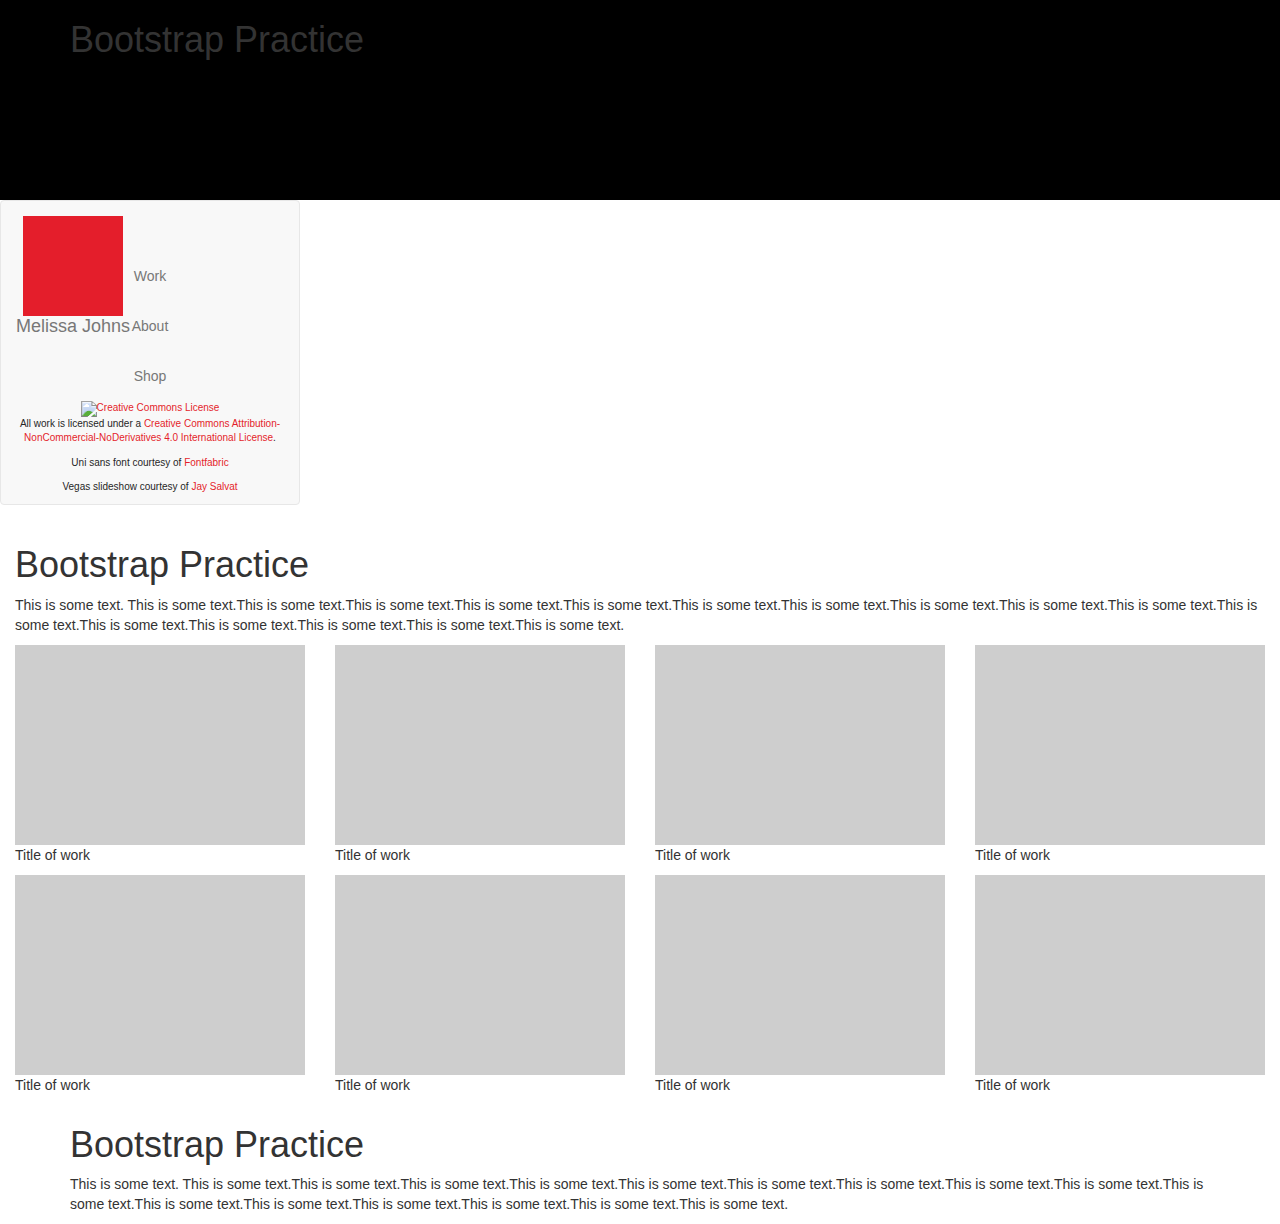
==== Bootstrap practice/indexpractice.html @ 79029f50 "something something dick around with Bootstrap" ====
<!DOCTYPE html>
<html lang="en">
<head>
  <title>Bootstrap Example</title>
  <meta charset="utf-8">
  <meta name="viewport" content="width=device-width, initial-scale=1">
  <link rel="stylesheet" href="http://maxcdn.bootstrapcdn.com/bootstrap/3.3.5/css/bootstrap.min.css">
  <link rel="stylesheet" href="stylepractice.css">
  <script src="https://ajax.googleapis.com/ajax/libs/jquery/1.11.3/jquery.min.js"></script>
  <script src="http://maxcdn.bootstrapcdn.com/bootstrap/3.3.5/js/bootstrap.min.js"></script>
</head>
<body>

<header class="bgimage">
  <div class="container">
  <h1>Bootstrap Practice</h1>
  </div>
  </header>
  
  
  <nav class="navbar navbar-default" role="navigation">
  <!-- Brand and toggle get grouped for better mobile display -->
  <div class="navbar-header">
    <button type="button" class="navbar-toggle" data-toggle="collapse" data-target=".navbar-ex1-collapse">
      <span class="sr-only">Toggle navigation</span>
      <span class="icon-bar"></span>
      <span class="icon-bar"></span>
      <span class="icon-bar"></span>
    </button>
    <center><a class="navbar-brand" href="#">
	<div id="bighex"></div>
	Melissa Johns</a></center>
  </div>

  <!-- Collect the nav links, forms, and other content for toggling -->
  <div class="collapse navbar-collapse navbar-ex1-collapse">
    <ul class="nav navbar-nav">
      <li><a href="#">Work</a></li>
      <li><a href="#">About</a></li>
	  <li><a href="#">Shop</a></li>
	  <li>
	  <div id="credits">
		<p><a rel="license" href="http://creativecommons.org/licenses/by-nc-nd/4.0/"><img alt="Creative Commons License" style="border-width:0" src="https://i.creativecommons.org/l/by-nc-nd/4.0/88x31.png" /></a><br />All work is licensed under a <a rel="license" href="http://creativecommons.org/licenses/by-nc-nd/4.0/">Creative Commons Attribution-NonCommercial-NoDerivatives 4.0 International License</a>.
		<p>Uni sans font courtesy of <a href="http://fontfabric.com/">Fontfabric</a></p>
		<p>Vegas slideshow courtesy of <a href="http://jaysalvat.com/">Jay Salvat</a></p>
		</div>
		</li>
    </ul>
  </div><!-- /.navbar-collapse -->
</nav>


<div class="container-fluid">
  <h1>Bootstrap Practice</h1>
  <p>This is some text. This is some text.This is some text.This is some text.This is some text.This is some text.This is some text.This is some text.This is some text.This is some text.This is some text.This is some text.This is some text.This is some text.This is some text.This is some text.This is some text.</p> 

<div class="row">
<div class="col-sm-3">  
<div class="previewblock">
</div>
<p>Title of work</p>
</div>

<div class="col-sm-3"> 
<div class="previewblock">
</div>
<p>Title of work</p>
</div>

<div class="col-sm-3"> 
<div class="previewblock">
</div>
<p>Title of work</p>
</div>

<div class="col-sm-3"> 
<div class="previewblock">
</div>
<p>Title of work</p>
</div>
</div>

<div class="row">
<div class="col-sm-3">  
<div class="previewblock">
</div>
<p>Title of work</p>
</div>

<div class="col-sm-3"> 
<div class="previewblock">
</div>
<p>Title of work</p>
</div>

<div class="col-sm-3"> 
<div class="previewblock">
</div>
<p>Title of work</p>
</div>

<div class="col-sm-3"> 
<div class="previewblock">
</div>
<p>Title of work</p>
</div>

</div>
</div>


<div class="container">
  <h1>Bootstrap Practice</h1>
  <p>This is some text. This is some text.This is some text.This is some text.This is some text.This is some text.This is some text.This is some text.This is some text.This is some text.This is some text.This is some text.This is some text.This is some text.This is some text.This is some text.This is some text.</p> 
</div>



</body>
</html>
---- Bootstrap practice/stylepractice.css ----
.bgimage {
background-image: url('images/cat.jpg');
background-position: center center;
background-color: #000000;
background-size: cover;
height: 200px;
}

.previewblock {
	background-color: #cecece;
	background-size: cover;
	height: 200px;
}

#credits {
font-size: 10px;
color:#262626;

}
								
#credits a{
text-decoration:none;
color: #e41e2b;
}

#bighex {
	background-color: #e41e2b;
	height: 100px;
	width: 100px;
}


@media (min-width: 768px) {
  .navbar-collapse {
    height: auto;
    border-top: 0;
	box-shadow: none;
    max-height: none;
    padding-left:0;
    padding-right:0;

  }
  .navbar-collapse.collapse {
    display: block !important;
    width: auto !important;
    padding-bottom: 0;
    overflow: visible !important;
	
  }
  .navbar-collapse.in {
    overflow-x: visible;

  }

.navbar
{
	max-width:300px;
	margin-right: 0;
	margin-left: 0;
	color: #262626;


	
}	

.navbar-nav,
.navbar-nav > li,
.navbar-left,
.navbar-right,
.navbar-header
{float:none !important;}


.navbar-right .dropdown-menu {left:0;right:auto; }
.navbar-collapse .navbar-nav.navbar-right:last-child {
    margin-right: 0;

}
}


.navbar a: hover{
background-color: #e41e2b;
color: #ffffff;
}

.navbar {text-align:center;}
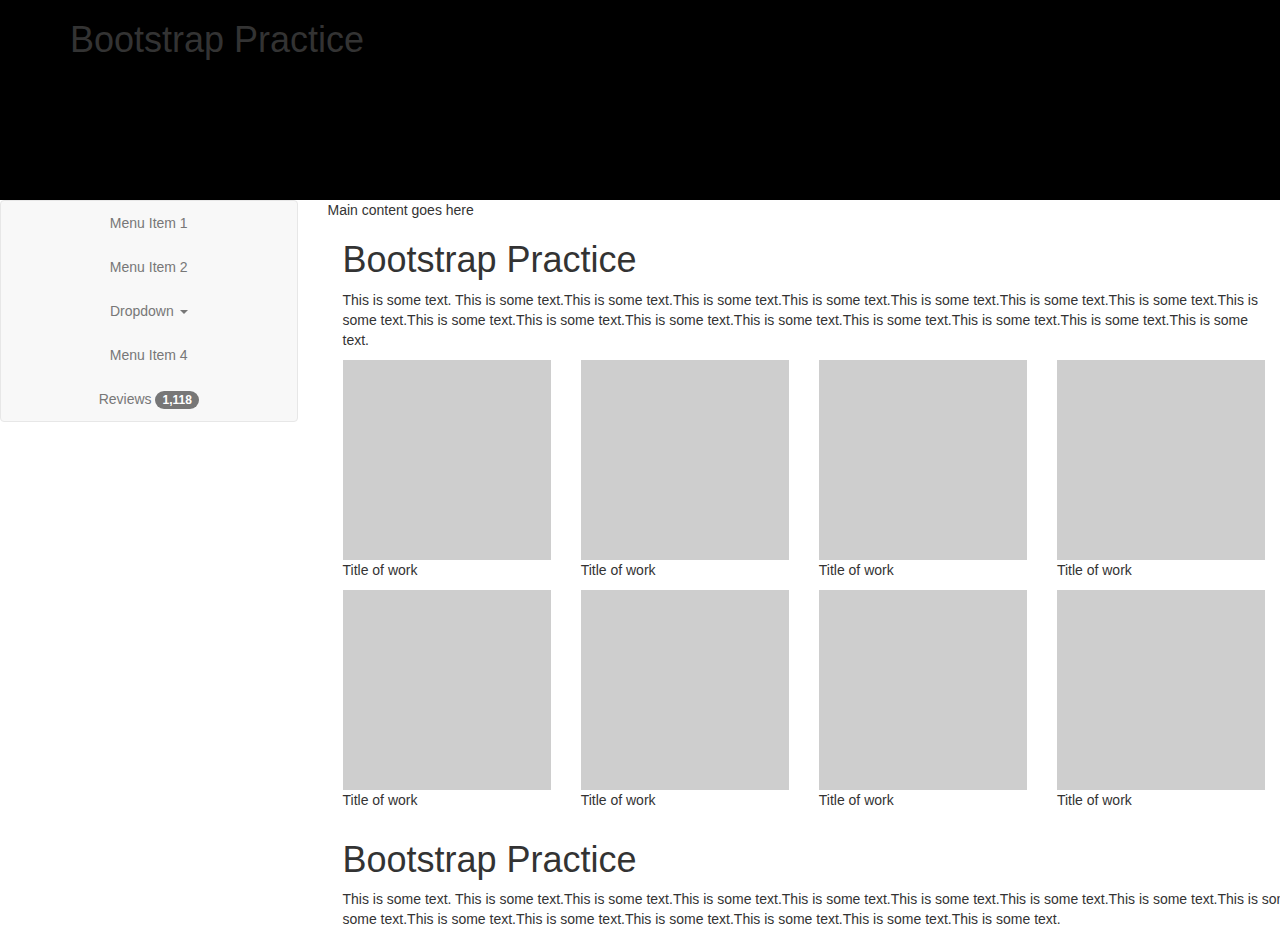
==== commit 65935613: "navbar mostly working to specs" ====
--- a/Bootstrap practice/indexpractice.html
+++ b/Bootstrap practice/indexpractice.html
@@ -17,39 +17,52 @@
   </div>
   </header>
   
-  
-  <nav class="navbar navbar-default" role="navigation">
-  <!-- Brand and toggle get grouped for better mobile display -->
-  <div class="navbar-header">
-    <button type="button" class="navbar-toggle" data-toggle="collapse" data-target=".navbar-ex1-collapse">
-      <span class="sr-only">Toggle navigation</span>
-      <span class="icon-bar"></span>
-      <span class="icon-bar"></span>
-      <span class="icon-bar"></span>
-    </button>
-    <center><a class="navbar-brand" href="#">
-	<div id="bighex"></div>
-	Melissa Johns</a></center>
+<div class="row">
+  <div class="col-sm-3">
+    <div class="sidebar-nav">
+      <div class="navbar navbar-default" role="navigation">
+        <div class="navbar-header">
+          <button type="button" class="navbar-toggle" data-toggle="collapse" data-target=".sidebar-navbar-collapse">
+            <span class="sr-only">Toggle navigation</span>
+            <span class="icon-bar"></span>
+            <span class="icon-bar"></span>
+            <span class="icon-bar"></span>
+          </button>
+          <span class="visible-sm navbar-brand"><center><div id="bighex"></div>
+            <p>Melissa Johns vertical test</p></center></span>
+           <span class="visible-xs navbar-brand">Melissa Johns makes art with love</span>
+        
+        </div>
+        <div class="navbar-collapse collapse sidebar-navbar-collapse">
+          <ul class="nav navbar-nav">
+            <li><a href="#">Menu Item 1</a></li>
+            <li><a href="#">Menu Item 2</a></li>
+            <li class="dropdown">
+              <a href="#" class="dropdown-toggle" data-toggle="dropdown">Dropdown <b class="caret"></b></a>
+              <ul class="dropdown-menu">
+                <li><a href="#">Action</a></li>
+                <li><a href="#">Another action</a></li>
+                <li><a href="#">Something else here</a></li>
+                <li class="divider"></li>
+                <li class="dropdown-header">Nav header</li>
+                <li><a href="#">Separated link</a></li>
+                <li><a href="#">One more separated link</a></li>
+              </ul>
+            </li>
+            <li><a href="#">Menu Item 4</a></li>
+            <li><a href="#">Reviews <span class="badge">1,118</span></a></li>
+          </ul>
+        </div><!--/.nav-collapse -->
+      </div>
+    </div>
   </div>
+ 
 
-  <!-- Collect the nav links, forms, and other content for toggling -->
-  <div class="collapse navbar-collapse navbar-ex1-collapse">
-    <ul class="nav navbar-nav">
-      <li><a href="#">Work</a></li>
-      <li><a href="#">About</a></li>
-	  <li><a href="#">Shop</a></li>
-	  <li>
-	  <div id="credits">
-		<p><a rel="license" href="http://creativecommons.org/licenses/by-nc-nd/4.0/"><img alt="Creative Commons License" style="border-width:0" src="https://i.creativecommons.org/l/by-nc-nd/4.0/88x31.png" /></a><br />All work is licensed under a <a rel="license" href="http://creativecommons.org/licenses/by-nc-nd/4.0/">Creative Commons Attribution-NonCommercial-NoDerivatives 4.0 International License</a>.
-		<p>Uni sans font courtesy of <a href="http://fontfabric.com/">Fontfabric</a></p>
-		<p>Vegas slideshow courtesy of <a href="http://jaysalvat.com/">Jay Salvat</a></p>
-		</div>
-		</li>
-    </ul>
-  </div><!-- /.navbar-collapse -->
-</nav>
+  <div class="col-sm-9">
+    Main content goes here
+ 
 
-
+ 
 <div class="container-fluid">
   <h1>Bootstrap Practice</h1>
   <p>This is some text. This is some text.This is some text.This is some text.This is some text.This is some text.This is some text.This is some text.This is some text.This is some text.This is some text.This is some text.This is some text.This is some text.This is some text.This is some text.This is some text.</p> 
@@ -114,6 +127,9 @@
   <p>This is some text. This is some text.This is some text.This is some text.This is some text.This is some text.This is some text.This is some text.This is some text.This is some text.This is some text.This is some text.This is some text.This is some text.This is some text.This is some text.This is some text.</p> 
 </div>
 
+ </div>
+</div>
+
 
 
 </body>
--- a/Bootstrap practice/stylepractice.css
+++ b/Bootstrap practice/stylepractice.css
@@ -27,61 +27,43 @@
 	background-color: #e41e2b;
 	height: 100px;
 	width: 100px;
+  padding: 5px;
+  margin: auto;
+  display:block;
+
+}
+
+li {
+  text-align: center;
 }
 
 
-@media (min-width: 768px) {
-  .navbar-collapse {
-    height: auto;
-    border-top: 0;
-	box-shadow: none;
-    max-height: none;
-    padding-left:0;
-    padding-right:0;
-
-  }
-  .navbar-collapse.collapse {
-    display: block !important;
-    width: auto !important;
-    padding-bottom: 0;
-    overflow: visible !important;
-	
-  }
-  .navbar-collapse.in {
-    overflow-x: visible;
-
-  }
-
-.navbar
-{
-	max-width:300px;
-	margin-right: 0;
-	margin-left: 0;
-	color: #262626;
 
 
-	
-}	
-
-.navbar-nav,
-.navbar-nav > li,
-.navbar-left,
-.navbar-right,
-.navbar-header
-{float:none !important;}
+/* make sidebar nav vertical */ 
+@media (min-width: 768px) {
+  .sidebar-nav .navbar .navbar-collapse {
+    padding: 0;
+    max-height: none;
+  }
+  .sidebar-nav .navbar ul {
+    float: none;
+  }
+  .sidebar-nav .navbar ul:not {
+    display: block;
+  }
+  .sidebar-nav .navbar li {
+    float: none;
+    display: block;
+  }
+  .sidebar-nav .navbar li a {
+    padding-top: 12px;
+    padding-bottom: 12px;
+  }
+  
+  .navbar-brand {
+    height: 200px; // Logo will not overhang
 
 
-.navbar-right .dropdown-menu {left:0;right:auto; }
-.navbar-collapse .navbar-nav.navbar-right:last-child {
-    margin-right: 0;
-
-}
 }
 
-
-.navbar a: hover{
-background-color: #e41e2b;
-color: #ffffff;
-}
-
-.navbar {text-align:center;}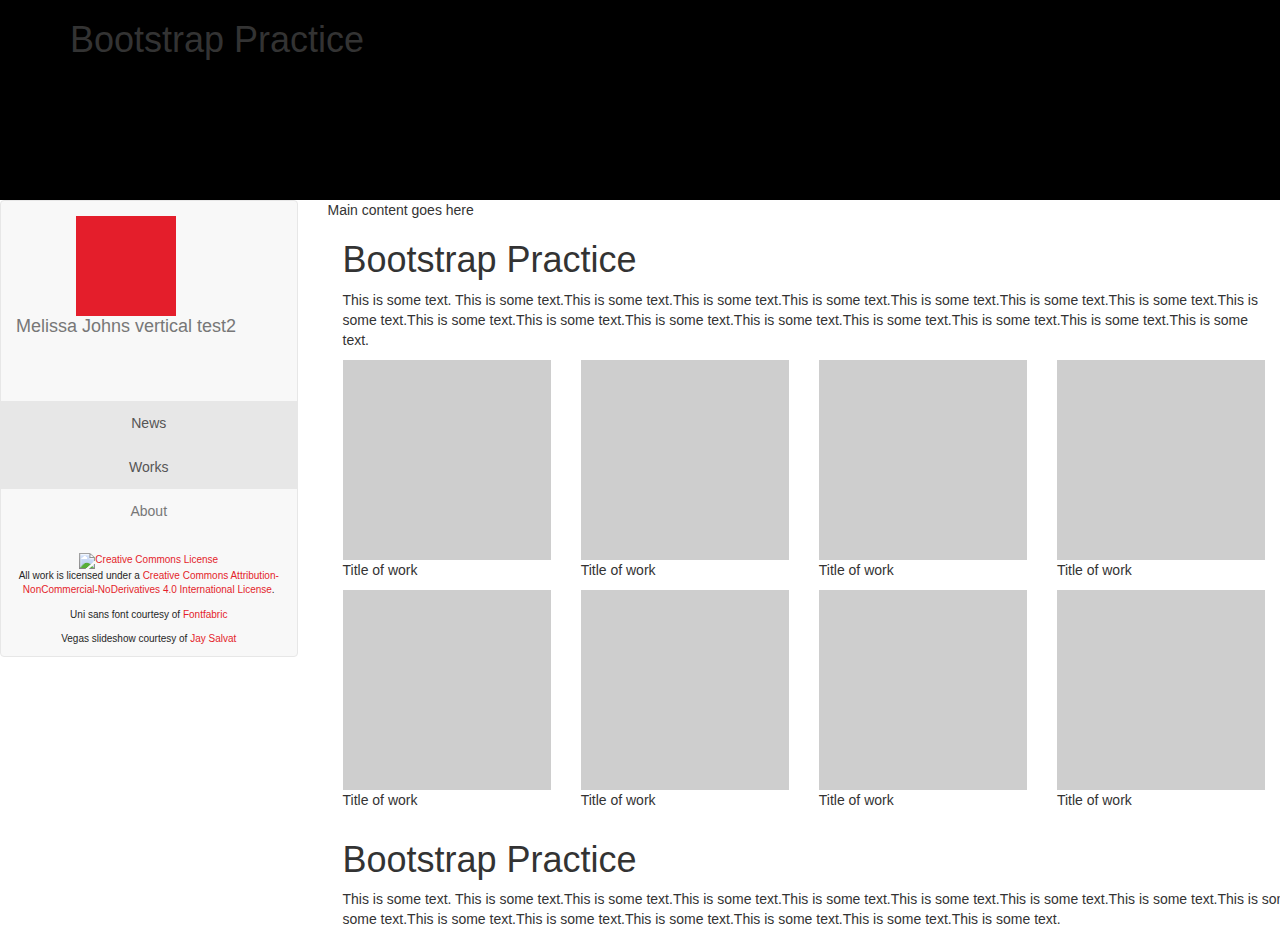
==== commit d823de75: "navbar logo clears, fixed active link issue" ====
--- a/Bootstrap practice/indexpractice.html
+++ b/Bootstrap practice/indexpractice.html
@@ -30,27 +30,25 @@
           </button>
           <span class="visible-sm navbar-brand"><center><div id="bighex"></div>
             <p>Melissa Johns vertical test</p></center></span>
+
+<span class="visible-lg navbar-brand"><center><div id="bighex"></div>
+            <p>Melissa Johns vertical test2</p></center></span>
+
+
            <span class="visible-xs navbar-brand">Melissa Johns makes art with love</span>
         
         </div>
         <div class="navbar-collapse collapse sidebar-navbar-collapse">
           <ul class="nav navbar-nav">
-            <li><a href="#">Menu Item 1</a></li>
-            <li><a href="#">Menu Item 2</a></li>
-            <li class="dropdown">
-              <a href="#" class="dropdown-toggle" data-toggle="dropdown">Dropdown <b class="caret"></b></a>
-              <ul class="dropdown-menu">
-                <li><a href="#">Action</a></li>
-                <li><a href="#">Another action</a></li>
-                <li><a href="#">Something else here</a></li>
-                <li class="divider"></li>
-                <li class="dropdown-header">Nav header</li>
-                <li><a href="#">Separated link</a></li>
-                <li><a href="#">One more separated link</a></li>
-              </ul>
-            </li>
-            <li><a href="#">Menu Item 4</a></li>
-            <li><a href="#">Reviews <span class="badge">1,118</span></a></li>
+            <li class="active"><a href="#">News</a></li>
+            <li class="active"><a href="#">Works</a></li>
+        <li><a href="#">About</a></li>
+            <li class="divider"></li>
+            <li><div id="credits">
+    <p><a rel="license" href="http://creativecommons.org/licenses/by-nc-nd/4.0/"><img alt="Creative Commons License" style="border-width:0" src="https://i.creativecommons.org/l/by-nc-nd/4.0/88x31.png" /></a><br />All work is licensed under a <a rel="license" href="http://creativecommons.org/licenses/by-nc-nd/4.0/">Creative Commons Attribution-NonCommercial-NoDerivatives 4.0 International License</a>.
+    <p>Uni sans font courtesy of <a href="http://fontfabric.com/">Fontfabric</a></p>
+    <p>Vegas slideshow courtesy of <a href="http://jaysalvat.com/">Jay Salvat</a></p>
+    </div></li>
           </ul>
         </div><!--/.nav-collapse -->
       </div>
--- a/Bootstrap practice/stylepractice.css
+++ b/Bootstrap practice/stylepractice.css
@@ -21,6 +21,7 @@
 #credits a{
 text-decoration:none;
 color: #e41e2b;
+padding-top:50px;
 }
 
 #bighex {
@@ -35,7 +36,10 @@
 
 li {
   text-align: center;
+  display: block;
 }
+
+
 
 
 
@@ -45,7 +49,20 @@
   .sidebar-nav .navbar .navbar-collapse {
     padding: 0;
     max-height: none;
+
+    position: relative;
   }
+
+.navbar-nav {
+    clear: left;
+    height:100%;
+}
+
+  li #credits {
+   padding-top:20px;
+   padding-left:5px;
+   padding-right:5px;
+}
   .sidebar-nav .navbar ul {
     float: none;
   }
@@ -63,6 +80,23 @@
   
   .navbar-brand {
     height: 200px; // Logo will not overhang
+ margin-left: auto;
+  margin-right: auto;
+  width: 100%;
+  float: none;
+  line-height: 20px;
+
+    
+}
+.visible-lg .navbar-brand {
+ margin-left: auto;
+margin-right: auto;
+float:none;
+display:block;
+width: auto;
+ height: 200px; // Logo will not overhang
+
+  }
 
 
 }
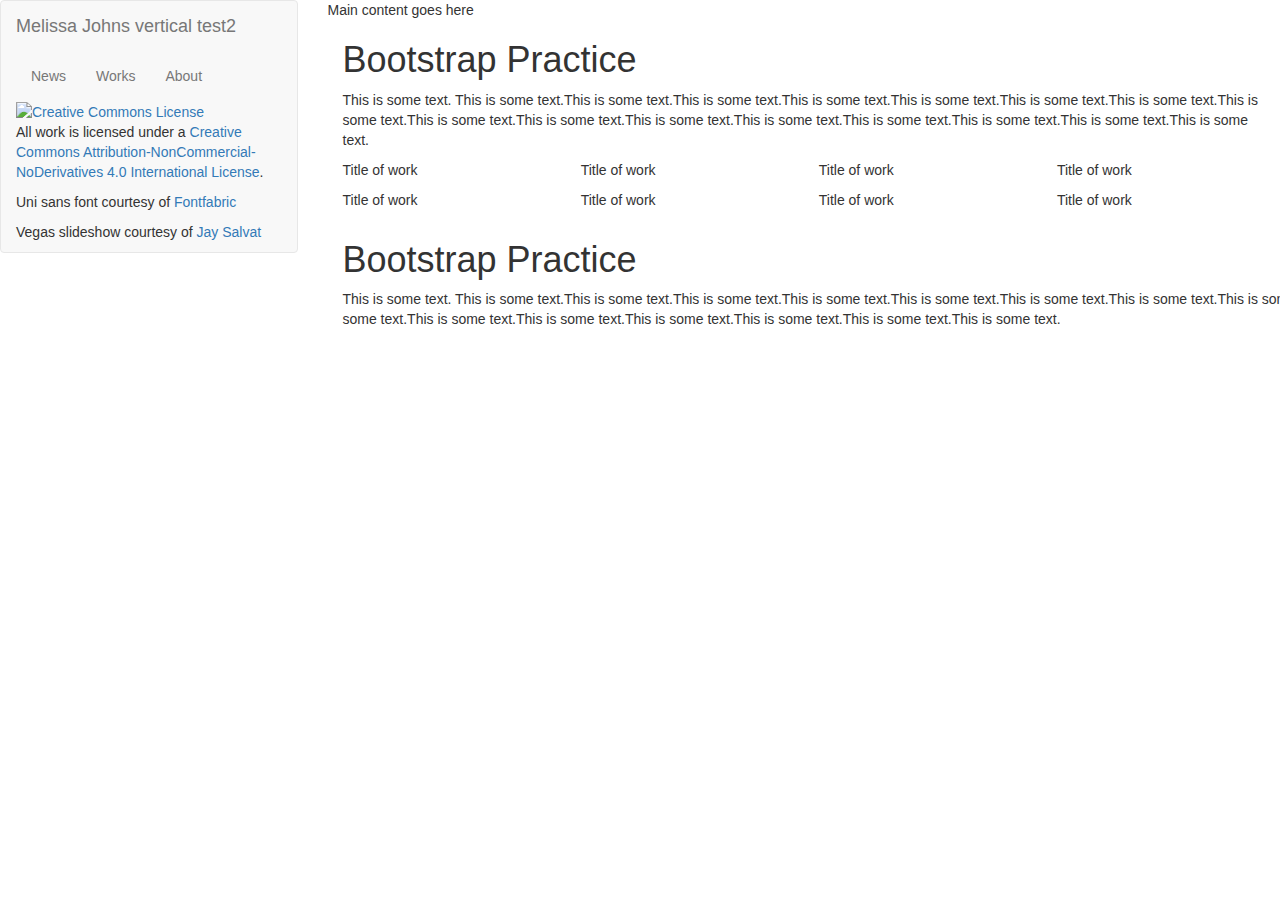
==== commit cc2bb825: "fixed alignment, colours" ====
--- a/Bootstrap practice/indexpractice.html
+++ b/Bootstrap practice/indexpractice.html
@@ -5,18 +5,13 @@
   <meta charset="utf-8">
   <meta name="viewport" content="width=device-width, initial-scale=1">
   <link rel="stylesheet" href="http://maxcdn.bootstrapcdn.com/bootstrap/3.3.5/css/bootstrap.min.css">
-  <link rel="stylesheet" href="stylepractice.css">
+  <link rel="stylesheet" href="v2.css">
   <script src="https://ajax.googleapis.com/ajax/libs/jquery/1.11.3/jquery.min.js"></script>
   <script src="http://maxcdn.bootstrapcdn.com/bootstrap/3.3.5/js/bootstrap.min.js"></script>
 </head>
 <body>
 
-<header class="bgimage">
-  <div class="container">
-  <h1>Bootstrap Practice</h1>
-  </div>
-  </header>
-  
+ 
 <div class="row">
   <div class="col-sm-3">
     <div class="sidebar-nav">
@@ -31,6 +26,9 @@
           <span class="visible-sm navbar-brand"><center><div id="bighex"></div>
             <p>Melissa Johns vertical test</p></center></span>
 
+            <span class="visible-md navbar-brand"><center><div id="bighex"></div>
+            <p>Melissa Johns vertical test2</p></center></span>
+
 <span class="visible-lg navbar-brand"><center><div id="bighex"></div>
             <p>Melissa Johns vertical test2</p></center></span>
 
@@ -40,8 +38,8 @@
         </div>
         <div class="navbar-collapse collapse sidebar-navbar-collapse">
           <ul class="nav navbar-nav">
-            <li class="active"><a href="#">News</a></li>
-            <li class="active"><a href="#">Works</a></li>
+            <li><a href="#">News</a></li>
+            <li><a href="#">Works</a></li>
         <li><a href="#">About</a></li>
             <li class="divider"></li>
             <li><div id="credits">
@@ -131,4 +129,4 @@
 
 
 </body>
-</html>
+</html>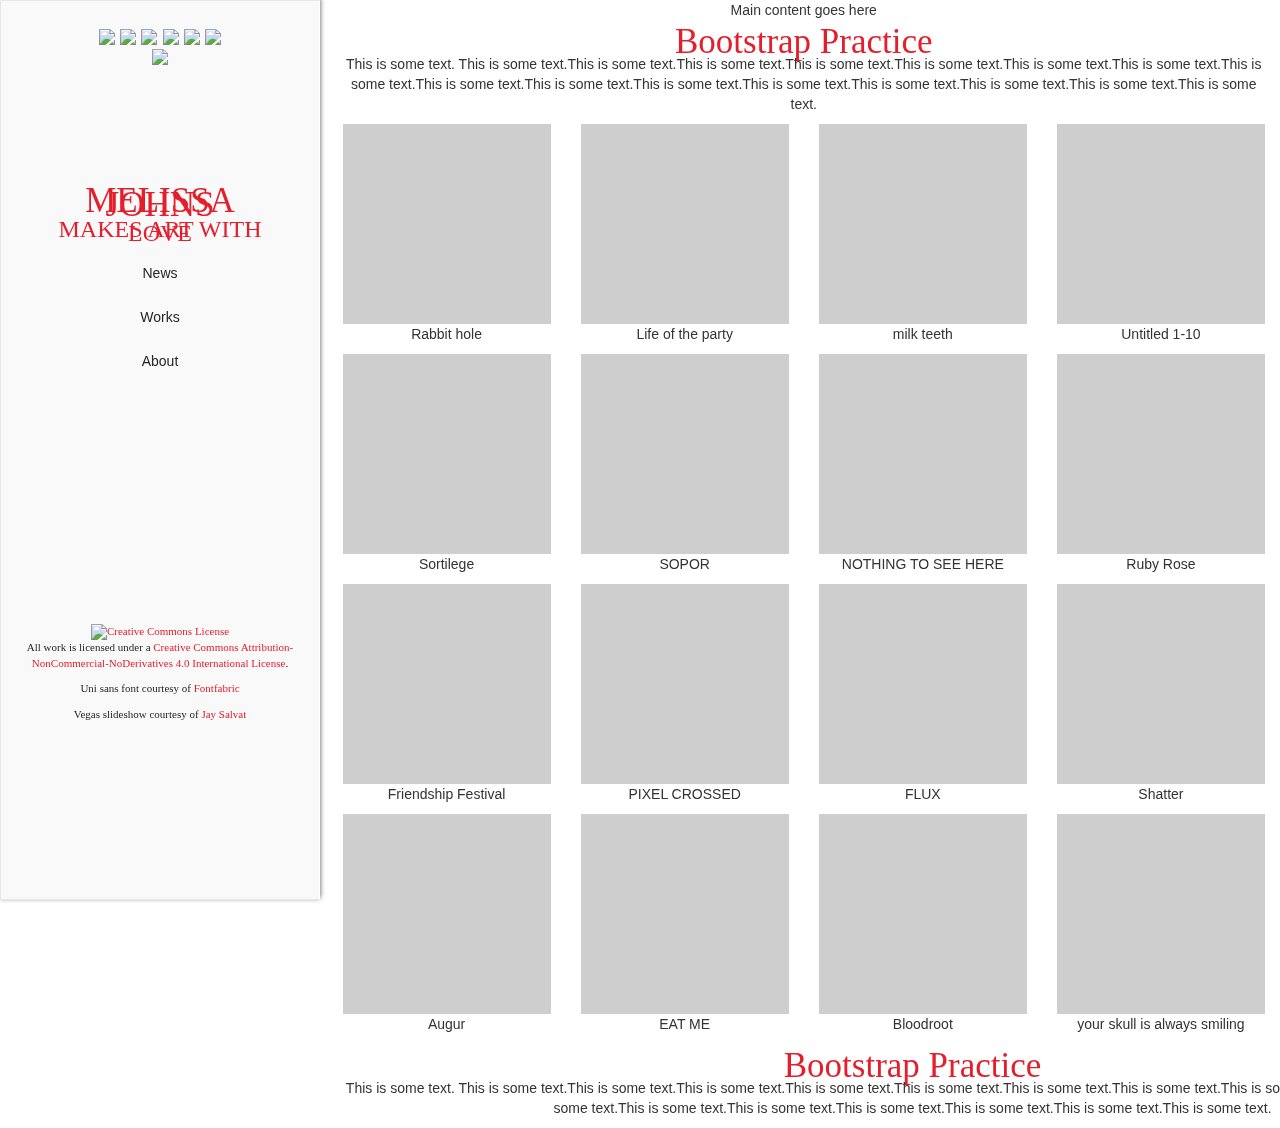
==== commit 37730e9a: "Fix sidebar's 100% sticky height, centering, some responsiveness" ====
--- a/Bootstrap practice/indexpractice.html
+++ b/Bootstrap practice/indexpractice.html
@@ -1,21 +1,57 @@
 <!DOCTYPE html>
 <html lang="en">
 <head>
-  <title>Bootstrap Example</title>
+
+<title>Works | Melissa Johns Art</title>
+<meta name='description' content='The portfolio of Melissa Johns, a multimedia visual artist and graphic designer.' />
+<meta property='og:site_name' content='Melissa Johns Art' />
+<meta property='og:title' content='Melissa Johns makes art with love' />
+<meta property='og:description' content='The portfolio of Melissa Johns, a multimedia visual artist and graphic designer.' />
+<meta property='og:image' content='http://melissajohns.com/images/siteicon3.jpg' />
+<meta property='og:url' content='http://www.melissajohns.com/' />
+<META NAME="ROBOTS" CONTENT="INDEX, FOLLOW">
+<meta http-equiv="Content-Type" content="text/html; charset=UTF-8">
+
+ <!--[if lt IE 9]><p class=chromeframe>Your browser is not compatible with this website! To view this page properly, <a href="http://browsehappy.com/">try one of these!</a></p><![endif]-->
+
+ <script>
+  (function(i,s,o,g,r,a,m){i['GoogleAnalyticsObject']=r;i[r]=i[r]||function(){
+  (i[r].q=i[r].q||[]).push(arguments)},i[r].l=1*new Date();a=s.createElement(o),
+  m=s.getElementsByTagName(o)[0];a.async=1;a.src=g;m.parentNode.insertBefore(a,m)
+  })(window,document,'script','//www.google-analytics.com/analytics.js','ga');
+
+  ga('create', 'UA-53848705-1', 'auto');
+  ga('send', 'pageview');
+
+</script>
+
   <meta charset="utf-8">
   <meta name="viewport" content="width=device-width, initial-scale=1">
   <link rel="stylesheet" href="http://maxcdn.bootstrapcdn.com/bootstrap/3.3.5/css/bootstrap.min.css">
-  <link rel="stylesheet" href="v2.css">
+  <link rel="stylesheet" href="stylepractice.css">
   <script src="https://ajax.googleapis.com/ajax/libs/jquery/1.11.3/jquery.min.js"></script>
   <script src="http://maxcdn.bootstrapcdn.com/bootstrap/3.3.5/js/bootstrap.min.js"></script>
+
+<script type="text/javascript" src="http://malsup.github.com/jquery.cycle.all.js"></script>
+<script type="text/javascript">
+$(document).ready(function() {
+  $('.slideshow').cycle({
+    fx:      'fade',
+    speed:   1200,
+    timeout: 1800
+  });
+});
+</script>
+
+<link href='http://fonts.googleapis.com/css?family=Source+Sans+Pro:300' rel='stylesheet' type='text/css'>
+
 </head>
 <body>
 
- 
-<div class="row">
+<div class="row main-row fill">
   <div class="col-sm-3">
     <div class="sidebar-nav">
-      <div class="navbar navbar-default" role="navigation">
+      <div class="col-sm-3 navbar navbar-default" role="navigation">
         <div class="navbar-header">
           <button type="button" class="navbar-toggle" data-toggle="collapse" data-target=".sidebar-navbar-collapse">
             <span class="sr-only">Toggle navigation</span>
@@ -23,27 +59,50 @@
             <span class="icon-bar"></span>
             <span class="icon-bar"></span>
           </button>
-          <span class="visible-sm navbar-brand"><center><div id="bighex"></div>
-            <p>Melissa Johns vertical test</p></center></span>
-
-            <span class="visible-md navbar-brand"><center><div id="bighex"></div>
-            <p>Melissa Johns vertical test2</p></center></span>
-
-<span class="visible-lg navbar-brand"><center><div id="bighex"></div>
-            <p>Melissa Johns vertical test2</p></center></span>
-
-
-           <span class="visible-xs navbar-brand">Melissa Johns makes art with love</span>
-        
+          <div class="visible-sm visible-md visible-lg navbar-brand text-center">
+            <a href="http://melissajohns.com/">
+              <div class="slideshow">
+                <img src="/images/header1.png" />
+                <img src="/images/header2.png" />
+                <img src="/images/header3.png" />
+                <img src="/images/header4.png" />
+                <img src="/images/header5.png" />
+                <img src="/images/header6.png" />
+                <img src="/images/header7.png" />
+              </div>
+            </a>
+            <div id="header" class="visible-lg">
+              <a href="http://melissajohns.com/">
+                <h1>MELISSA JOHNS</h1>
+                <h2>MAKES ART WITH LOVE</h2>
+              </a>
+            </div>
+          </div>
+          <div class="visible-xs navbar-brand">
+            <div id="redhead">Melissa Johns makes art with love</div>
+          </div>
         </div>
         <div class="navbar-collapse collapse sidebar-navbar-collapse">
           <ul class="nav navbar-nav">
             <li><a href="#">News</a></li>
             <li><a href="#">Works</a></li>
-        <li><a href="#">About</a></li>
+            <li><a href="#">About</a></li>
             <li class="divider"></li>
-            <li><div id="credits">
-    <p><a rel="license" href="http://creativecommons.org/licenses/by-nc-nd/4.0/"><img alt="Creative Commons License" style="border-width:0" src="https://i.creativecommons.org/l/by-nc-nd/4.0/88x31.png" /></a><br />All work is licensed under a <a rel="license" href="http://creativecommons.org/licenses/by-nc-nd/4.0/">Creative Commons Attribution-NonCommercial-NoDerivatives 4.0 International License</a>.
+            <li>
+              <div id="credits">
+                <div id="social">
+                  <a href="/contact.php" rel="prettyPopin"><div id="mail"></div></a>
+                  <a href="https://www.facebook.com/melissamakesartwithlove?ref=hl" target="_blank"><div id="fb"></div></a>
+                  <a href="http://melissajohnsart.deviantart.com/" target="_blank"><div id="da"></div></a>
+                  <p>
+                    <div style="margin-top:-31px; display:inline-block;">
+                      <a href="http://melissajohnsart.tumblr.com/" target="_blank"><div id="tumblr"></div></a>
+                      <a href="http://www.linkedin.com/pub/melissa-johns/6b/654/630" target="_blank"><div id="linkedin"></div></a>
+                    </div>
+                  </p>
+                </div>
+
+<p><a rel="license" href="http://creativecommons.org/licenses/by-nc-nd/4.0/"><img alt="Creative Commons License" style="border-width:0" src="https://i.creativecommons.org/l/by-nc-nd/4.0/88x31.png" /></a><br />All work is licensed under a <a rel="license" href="http://creativecommons.org/licenses/by-nc-nd/4.0/">Creative Commons Attribution-NonCommercial-NoDerivatives 4.0 International License</a>.
     <p>Uni sans font courtesy of <a href="http://fontfabric.com/">Fontfabric</a></p>
     <p>Vegas slideshow courtesy of <a href="http://jaysalvat.com/">Jay Salvat</a></p>
     </div></li>
@@ -53,7 +112,7 @@
     </div>
   </div>
  
-
+<center>
   <div class="col-sm-9">
     Main content goes here
  
@@ -67,54 +126,110 @@
 <div class="col-sm-3">  
 <div class="previewblock">
 </div>
-<p>Title of work</p>
-</div>
-
-<div class="col-sm-3"> 
-<div class="previewblock">
-</div>
-<p>Title of work</p>
-</div>
-
-<div class="col-sm-3"> 
-<div class="previewblock">
-</div>
-<p>Title of work</p>
-</div>
-
-<div class="col-sm-3"> 
-<div class="previewblock">
-</div>
-<p>Title of work</p>
-</div>
-</div>
-
-<div class="row">
-<div class="col-sm-3">  
-<div class="previewblock">
-</div>
-<p>Title of work</p>
-</div>
-
-<div class="col-sm-3"> 
-<div class="previewblock">
-</div>
-<p>Title of work</p>
-</div>
-
-<div class="col-sm-3"> 
-<div class="previewblock">
-</div>
-<p>Title of work</p>
-</div>
-
-<div class="col-sm-3"> 
-<div class="previewblock">
-</div>
-<p>Title of work</p>
-</div>
-
-</div>
+<p>Rabbit hole</p>
+</div>
+
+<div class="col-sm-3"> 
+<div class="previewblock">
+</div>
+<p>Life of the party</p>
+</div>
+
+<div class="col-sm-3"> 
+<div class="previewblock">
+</div>
+<p>milk teeth</p>
+</div>
+
+<div class="col-sm-3"> 
+<div class="previewblock">
+</div>
+<p>Untitled 1-10</p>
+</div>
+</div>
+
+<div class="row">
+<div class="col-sm-3">  
+<div class="previewblock">
+</div>
+<p>Sortilege</p>
+</div>
+
+<div class="col-sm-3"> 
+<div class="previewblock">
+</div>
+<p>SOPOR</p>
+</div>
+
+<div class="col-sm-3"> 
+<div class="previewblock">
+</div>
+<p>NOTHING TO SEE HERE</p>
+</div>
+
+<div class="col-sm-3"> 
+<div class="previewblock">
+</div>
+<p>Ruby Rose</p>
+</div>
+
+</div>
+
+
+
+<div class="row">
+<div class="col-sm-3">  
+<div class="previewblock">
+</div>
+<p>Friendship Festival</p>
+</div>
+
+<div class="col-sm-3"> 
+<div class="previewblock">
+</div>
+<p>PIXEL CROSSED</p>
+</div>
+
+<div class="col-sm-3"> 
+<div class="previewblock">
+</div>
+<p>FLUX</p>
+</div>
+
+<div class="col-sm-3"> 
+<div class="previewblock">
+</div>
+<p>Shatter</p>
+</div>
+</div>
+
+<div class="row">
+<div class="col-sm-3">  
+<div class="previewblock">
+</div>
+<p>Augur</p>
+</div>
+
+<div class="col-sm-3"> 
+<div class="previewblock">
+</div>
+<p>EAT ME</p>
+</div>
+
+<div class="col-sm-3"> 
+<div class="previewblock">
+</div>
+<p>Bloodroot</p>
+</div>
+
+<div class="col-sm-3"> 
+<div class="previewblock">
+</div>
+<p>your skull is always smiling</p>
+</div>
+
+</div>
+
 </div>
 
 
@@ -126,7 +241,7 @@
  </div>
 </div>
 
-
+</div>
 
 </body>
 </html>--- a/Bootstrap practice/stylepractice.css
+++ b/Bootstrap practice/stylepractice.css
@@ -0,0 +1,361 @@
+.bgimage {
+ background-image: url('../images/fineart/Butterflykisses_MelissaJohns.jpg')
+ background-position: center center;
+ background-size: cover;
+ height: 200px;
+ }
+
+.previewblock {
+  background-color: #cecece;
+  background-size: cover;
+  height: 200px;
+}
+
+#credits {
+font-size: 10px;
+color:#262626;
+
+}
+
+#credits a{
+text-decoration:none;
+color: #e41e2b;
+padding-top:50px;
+}
+
+#bighex {
+  background-color: #e41e2b;
+  height: 100px;
+  width: 100px;
+  padding: 5px;
+  margin: auto;
+  display:block;
+
+}
+
+li {
+  text-align: center;
+  display: block;
+}
+
+.navbar {background-color: #f9f9f9; color: #262626;}
+.navbar-default .navbar-nav > li > a, .navbar-default .navbar-brand {color: #262626;}
+.navbar-default .navbar-nav > li > a:hover {color: #ffffff; background-color: #e41e2b;}
+.navbar-default .navbar-nav > li > a:focus {color: #ffffff; background-color: #fc678d;}
+
+
+/* make sidebar nav vertical */ 
+@media (min-width: 768px) {
+  .sidebar-nav .navbar .navbar-collapse {
+    padding: 0;
+    max-height: none;
+    position: relative;
+  }
+
+  .navbar {
+    /* This forces the navbar to be the height of the
+    window, and "stick" in the same spot when user
+    scrolls main site content. */
+    position: fixed;
+    top: 0;
+    left: 0;
+    bottom: 0;
+
+    /* Sidebar content is larged than the window, let
+    the user be able to scroll it. */
+    overflow: scroll;
+
+    /* Padding or margins on something at 100% of the
+    browser window will make it scroll. We kill them. */
+    margin-top: 0;
+    margin-bottom: 0;
+    padding-top: 0;
+    padding-bottom: 0;
+
+    /* Visual styling stuff. */
+    box-shadow: 0px -2px 5px rgba(0,0,0,0.7);
+    border-right-width: 1px;
+    border-right-color: #ffffff;
+    border-right-style: solid;
+    border-radius: 0;
+  }
+
+  .navbar-nav {
+      clear: left;
+  }
+
+  li #credits {
+    padding-top:20px;
+    padding-left:5px;
+    padding-right:5px;
+  }
+  .sidebar-nav .navbar ul {
+    float: none;
+  }
+  .sidebar-nav .navbar ul:not {
+    display: block;
+  }
+  .sidebar-nav .navbar li {
+    float: none;
+    display: block;
+  }
+  .sidebar-nav .navbar li a {
+    padding-top: 12px;
+    padding-bottom: 12px;
+  }
+
+  .navbar-brand {
+    height: 250px; /* Logo will not overhang */
+    margin-left: auto;
+    margin-right: auto;
+    width: 100%;
+    float: none;
+    line-height: 20px;
+  }
+
+  .visible-lg .navbar-brand {
+    margin-left: auto;
+    margin-right: auto;
+    float:none;
+    display:block;
+    width: auto;
+    height: 500px; /* Logo will not overhang */
+  }
+
+  .navbar-header {
+    width: 100%;
+  }
+} /* end @media */
+
+ h3 {
+font-family: 'uni_sansheavy_caps';
+font-size: 30px;
+color: #262626;
+    position: relative;
+    font-size: 30px;
+    z-index: 1;
+    overflow: hidden;
+    text-align: center;
+	padding-left:5px;
+	padding-right:5px;
+}
+h3:before, h3:after {
+    position: absolute;
+    top: 51%;
+    overflow: hidden;
+    width: 50%;
+    height: 1px;
+    content: '\a0';
+    background-color: #ddd;
+}
+h3:before {
+    margin-left: -50%;
+    text-align: right;
+}
+
+
+.smallhex {
+display: inline-block; 
+width: 131px; 
+height:151px; 
+font-family: 'uni_sansheavy_caps'; 
+color: #fff;
+}
+
+.smallhex:hover {
+color:#e41e2b;
+}
+
+
+
+
+
+.slideshow {
+	height: 151px;
+	width: 131px;
+  margin: auto; /* makes slideshow centre in sidebar */
+	margin-top:10px;
+}
+                        
+						@font-face {
+    font-family: 'uni_sansthin_caps';
+    src: url('/fonts/uni_sans_thin-webfont.eot');
+    src: url('/fonts/uni_sans_thin-webfont.eot?#iefix') format('embedded-opentype'),
+         url('/fonts/uni_sans_thin-webfont.woff') format('woff'),
+         url('/fonts/uni_sans_thin-webfont.ttf') format('truetype'),
+         url('/fonts/uni_sans_thin-webfont.svg#uni_sansthin_caps') format('svg');
+    font-weight: normal;
+    font-style: normal;
+
+}
+
+
+@font-face {
+    font-family: 'uni_sansheavy_caps';
+    src: url('/fonts/uni_sans_heavy-webfont.eot');
+    src: url('/fonts/uni_sans_heavy-webfont.eot?#iefix') format('embedded-opentype'),
+         url('/fonts/uni_sans_heavy-webfont.woff') format('woff'),
+         url('/fonts/uni_sans_heavy-webfont.ttf') format('truetype'),
+         url('/fonts/uni_sans_heavy-webfont.svg#uni_sansheavy_caps') format('svg');
+    font-weight: normal;
+    font-style: normal;
+
+}
+
+@font-face {
+    font-family: 'uni_sansthin_italic_caps';
+    src: url('/fonts/uni_sans_thin_italic-webfont.eot');
+    src: url('/fonts/uni_sans_thin_italic-webfont.eot?#iefix') format('embedded-opentype'),
+         url('/fonts/uni_sans_thin_italic-webfont.woff') format('woff'),
+         url('/fonts/uni_sans_thin_italic-webfont.ttf') format('truetype'),
+         url('/fonts/uni_sans_thin_italic-webfont.svg#uni_sansthin_italic_caps') format('svg');
+    font-weight: normal;
+    font-style: normal;
+}
+
+
+@font-face {
+    font-family: 'uni_sansheavy_italic_caps';
+    src: url('/fonts/uni_sans_heavy_italic-webfont.eot');
+    src: url('/fonts/uni_sans_heavy_italic-webfont.eot?#iefix') format('embedded-opentype'),
+         url('/fonts/uni_sans_heavy_italic-webfont.woff') format('woff'),
+         url('/fonts/uni_sans_heavy_italic-webfont.ttf') format('truetype'),
+         url('/fonts/uni_sans_heavy_italic-webfont.svg#uni_sansheavy_italic_caps') format('svg');
+    font-weight: normal;
+    font-style: normal;
+}
+
+#header {
+padding-top:2px;
+padding-bottom:12px;
+}
+
+#header a {
+text-decoration:none;
+}
+
+#header a:hover {
+color: #fc678d;
+}
+								
+	h1 {
+font-family: 'uni_sansheavy_caps';
+color: #e41e2b;
+font-size: 35px;
+line-height: 4px;
+}
+
+	h2 {
+font-family: 'uni_sansheavy_caps';
+color: #e41e2b;
+font-size: 24px;
+line-height: 4px;
+}	
+
+h4 {
+font-family: 'uni_sansheavy_caps';
+color: #e41e2b;
+font-size: 35px;
+line-height: 4px;
+}
+
+	h5 {
+font-family: 'uni_sansheavy_caps';
+color: #e41e2b;
+font-size: 24px;
+line-height: 4px;
+}				
+
+	#social {
+padding-top: 30px;
+
+}
+
+#mail {
+background: url(/mailicon.png);
+width:50px;
+height:56px;
+display: inline-block;
+}
+#mail:hover{
+background: url(/mailicon2.png);
+width:50px;
+height:56px;
+display: inline-block;
+}
+
+#fb {
+background: url(/fbicon.png);
+width:50px;
+height:56px;
+display: inline-block;
+}
+#fb:hover{
+background: url(/fbicon2.png);
+width:50px;
+height:56px;
+display: inline-block;
+}
+
+#da {
+background: url(/daicon.png);
+width:50px;
+height:56px;
+display: inline-block;
+}
+
+#da:hover{
+background: url(/daicon2.png);
+width:50px;
+height:56px;
+display: inline-block;
+}
+
+#linkedin {
+background: url(/liicon.png);
+width:50px;
+height:56px;
+display: inline-block;
+}
+
+#linkedin:hover{
+background: url(/liicon2.png);
+width:50px;
+height:56px;
+display: inline-block;
+}
+
+#tumblr {
+background: url(/tumblricon.png);
+width:50px;
+height:56px;
+display: inline-block;
+}
+
+#tumblr:hover{
+background: url(/tumblricon2.png);
+width:50px;
+height:56px;
+display: inline-block;
+padding-top: 20px;
+}
+
+#credits {
+font-family: 'uni_sansthin_caps';
+font-size: 11px;
+color:#262626;
+margin: auto; /* makes credits centre in sidebar */
+margin-top: 80px;
+}
+								
+#credits a{
+text-decoration:none;
+color: #e41e2b;
+}
+
+#redhead {
+font-family: 'uni_sansheavy_caps';
+color: #e41e2b;
+font-size: 24px;
+line-height: 4px;
+}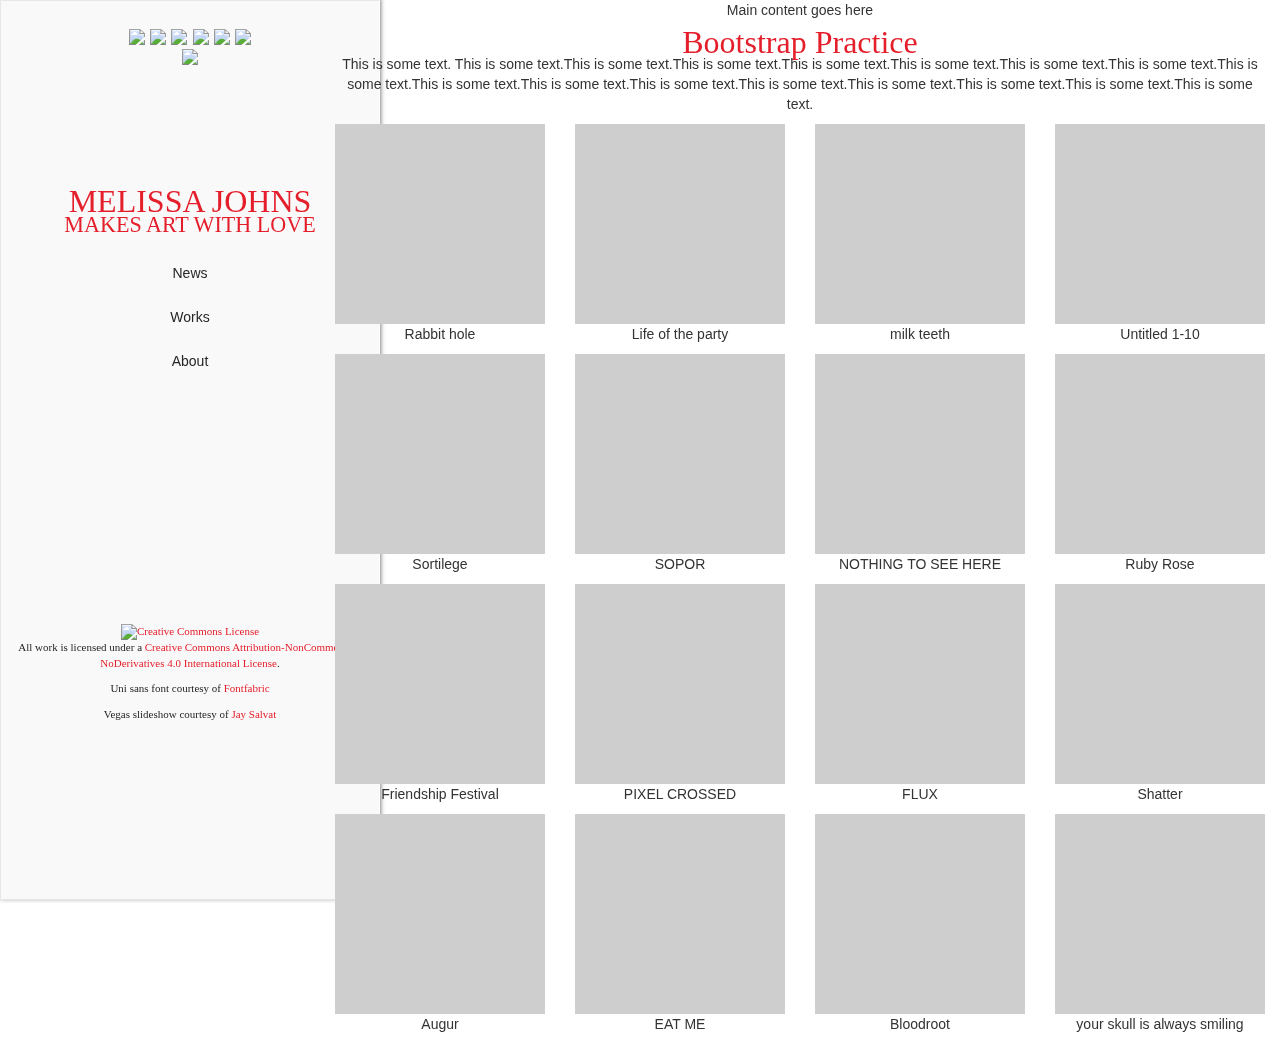
==== commit 15ac990e: "Fix indentation and grid use. Make text smaller for sidebar" ====
--- a/Bootstrap practice/indexpractice.html
+++ b/Bootstrap practice/indexpractice.html
@@ -48,199 +48,182 @@
 </head>
 <body>
 
-<div class="row main-row fill">
-  <div class="col-sm-3">
-    <div class="sidebar-nav">
-      <div class="col-sm-3 navbar navbar-default" role="navigation">
-        <div class="navbar-header">
-          <button type="button" class="navbar-toggle" data-toggle="collapse" data-target=".sidebar-navbar-collapse">
-            <span class="sr-only">Toggle navigation</span>
-            <span class="icon-bar"></span>
-            <span class="icon-bar"></span>
-            <span class="icon-bar"></span>
-          </button>
-          <div class="visible-sm visible-md visible-lg navbar-brand text-center">
-            <a href="http://melissajohns.com/">
-              <div class="slideshow">
-                <img src="/images/header1.png" />
-                <img src="/images/header2.png" />
-                <img src="/images/header3.png" />
-                <img src="/images/header4.png" />
-                <img src="/images/header5.png" />
-                <img src="/images/header6.png" />
-                <img src="/images/header7.png" />
+<div class="container-fluid">
+  <div class="row main-row fill">
+    <div class="col-sm-3">
+      <div class="sidebar-nav">
+        <div class="navbar navbar-default" role="navigation">
+          <div class="navbar-header">
+            <button type="button" class="navbar-toggle" data-toggle="collapse" data-target=".sidebar-navbar-collapse">
+              <span class="sr-only">Toggle navigation</span>
+              <span class="icon-bar"></span>
+              <span class="icon-bar"></span>
+              <span class="icon-bar"></span>
+            </button>
+            <div class="visible-sm visible-md visible-lg navbar-brand text-center">
+              <a href="http://melissajohns.com/">
+                <div class="slideshow">
+                  <img src="/images/header1.png" />
+                  <img src="/images/header2.png" />
+                  <img src="/images/header3.png" />
+                  <img src="/images/header4.png" />
+                  <img src="/images/header5.png" />
+                  <img src="/images/header6.png" />
+                  <img src="/images/header7.png" />
+                </div>
+              </a>
+              <div id="header" class="visible-lg">
+                <a href="http://melissajohns.com/">
+                  <h1>MELISSA JOHNS</h1>
+                  <h2>MAKES ART WITH LOVE</h2>
+                </a>
               </div>
-            </a>
-            <div id="header" class="visible-lg">
-              <a href="http://melissajohns.com/">
-                <h1>MELISSA JOHNS</h1>
-                <h2>MAKES ART WITH LOVE</h2>
-              </a>
             </div>
-          </div>
-          <div class="visible-xs navbar-brand">
-            <div id="redhead">Melissa Johns makes art with love</div>
-          </div>
-        </div>
-        <div class="navbar-collapse collapse sidebar-navbar-collapse">
-          <ul class="nav navbar-nav">
-            <li><a href="#">News</a></li>
-            <li><a href="#">Works</a></li>
-            <li><a href="#">About</a></li>
-            <li class="divider"></li>
-            <li>
-              <div id="credits">
-                <div id="social">
-                  <a href="/contact.php" rel="prettyPopin"><div id="mail"></div></a>
-                  <a href="https://www.facebook.com/melissamakesartwithlove?ref=hl" target="_blank"><div id="fb"></div></a>
-                  <a href="http://melissajohnsart.deviantart.com/" target="_blank"><div id="da"></div></a>
+            <div class="visible-xs navbar-brand">
+              <div id="redhead">Melissa Johns makes art with love</div>
+            </div>
+          </div>
+          <div class="navbar-collapse collapse sidebar-navbar-collapse">
+            <ul class="nav navbar-nav">
+              <li><a href="#">News</a></li>
+              <li><a href="#">Works</a></li>
+              <li><a href="#">About</a></li>
+              <li class="divider"></li>
+              <li>
+                <div id="credits">
+                  <div id="social">
+                    <a href="/contact.php" rel="prettyPopin"><div id="mail"></div></a>
+                    <a href="https://www.facebook.com/melissamakesartwithlove?ref=hl" target="_blank"><div id="fb"></div></a>
+                    <a href="http://melissajohnsart.deviantart.com/" target="_blank"><div id="da"></div></a>
+                    <p>
+                      <div style="margin-top:-31px; display:inline-block;">
+                        <a href="http://melissajohnsart.tumblr.com/" target="_blank"><div id="tumblr"></div></a>
+                        <a href="http://www.linkedin.com/pub/melissa-johns/6b/654/630" target="_blank"><div id="linkedin"></div></a>
+                      </div>
+                    </p>
+                  </div>
+
                   <p>
-                    <div style="margin-top:-31px; display:inline-block;">
-                      <a href="http://melissajohnsart.tumblr.com/" target="_blank"><div id="tumblr"></div></a>
-                      <a href="http://www.linkedin.com/pub/melissa-johns/6b/654/630" target="_blank"><div id="linkedin"></div></a>
-                    </div>
+                    <a rel="license" href="http://creativecommons.org/licenses/by-nc-nd/4.0/">
+                      <img alt="Creative Commons License" style="border-width:0" src="https://i.creativecommons.org/l/by-nc-nd/4.0/88x31.png" />
+                    </a>
+                    <br />All work is licensed under a <a rel="license" href="http://creativecommons.org/licenses/by-nc-nd/4.0/">Creative Commons Attribution-NonCommercial-NoDerivatives 4.0 International License</a>.
                   </p>
+                  <p>Uni sans font courtesy of <a href="http://fontfabric.com/">Fontfabric</a></p>
+                  <p>Vegas slideshow courtesy of <a href="http://jaysalvat.com/">Jay Salvat</a></p>
                 </div>
-
-<p><a rel="license" href="http://creativecommons.org/licenses/by-nc-nd/4.0/"><img alt="Creative Commons License" style="border-width:0" src="https://i.creativecommons.org/l/by-nc-nd/4.0/88x31.png" /></a><br />All work is licensed under a <a rel="license" href="http://creativecommons.org/licenses/by-nc-nd/4.0/">Creative Commons Attribution-NonCommercial-NoDerivatives 4.0 International License</a>.
-    <p>Uni sans font courtesy of <a href="http://fontfabric.com/">Fontfabric</a></p>
-    <p>Vegas slideshow courtesy of <a href="http://jaysalvat.com/">Jay Salvat</a></p>
-    </div></li>
-          </ul>
-        </div><!--/.nav-collapse -->
+              </li>
+            </ul>
+          </div><!--/.nav-collapse -->
+        </div>
+      </div>
+    </div>
+
+    <div class="col-sm-9 text-center">
+      Main content goes here
+
+      <h1>Bootstrap Practice</h1>
+      <p>This is some text. This is some text.This is some text.This is some text.This is some text.This is some text.This is some text.This is some text.This is some text.This is some text.This is some text.This is some text.This is some text.This is some text.This is some text.This is some text.This is some text.</p>
+
+      <div class="row">
+        <div class="col-sm-6 col-md-4 col-lg-3">
+          <div class="previewblock">
+          </div>
+          <p>Rabbit hole</p>
+        </div>
+
+        <div class="col-sm-6 col-md-4 col-lg-3">
+          <div class="previewblock">
+          </div>
+          <p>Life of the party</p>
+        </div>
+
+        <div class="col-sm-6 col-md-4 col-lg-3">
+          <div class="previewblock">
+          </div>
+          <p>milk teeth</p>
+        </div>
+
+        <div class="col-sm-6 col-md-4 col-lg-3">
+          <div class="previewblock">
+          </div>
+          <p>Untitled 1-10</p>
+        </div>
+
+        <div class="col-sm-6 col-md-4 col-lg-3">
+          <div class="previewblock">
+          </div>
+          <p>Sortilege</p>
+        </div>
+
+        <div class="col-sm-6 col-md-4 col-lg-3">
+          <div class="previewblock">
+          </div>
+          <p>SOPOR</p>
+        </div>
+
+        <div class="col-sm-6 col-md-4 col-lg-3">
+          <div class="previewblock">
+          </div>
+          <p>NOTHING TO SEE HERE</p>
+        </div>
+
+        <div class="col-sm-6 col-md-4 col-lg-3">
+          <div class="previewblock">
+          </div>
+          <p>Ruby Rose</p>
+        </div>
+
+        <div class="col-sm-6 col-md-4 col-lg-3">
+          <div class="previewblock">
+          </div>
+          <p>Friendship Festival</p>
+        </div>
+
+        <div class="col-sm-6 col-md-4 col-lg-3">
+          <div class="previewblock">
+          </div>
+          <p>PIXEL CROSSED</p>
+        </div>
+
+        <div class="col-sm-6 col-md-4 col-lg-3">
+          <div class="previewblock">
+          </div>
+          <p>FLUX</p>
+        </div>
+
+        <div class="col-sm-6 col-md-4 col-lg-3">
+          <div class="previewblock">
+          </div>
+          <p>Shatter</p>
+        </div>
+
+        <div class="col-sm-6 col-md-4 col-lg-3">
+          <div class="previewblock">
+          </div>
+          <p>Augur</p>
+        </div>
+
+        <div class="col-sm-6 col-md-4 col-lg-3">
+          <div class="previewblock">
+          </div>
+          <p>EAT ME</p>
+        </div>
+
+        <div class="col-sm-6 col-md-4 col-lg-3">
+          <div class="previewblock">
+          </div>
+          <p>Bloodroot</p>
+        </div>
+
+        <div class="col-sm-6 col-md-4 col-lg-3">
+          <div class="previewblock">
+          </div>
+          <p>your skull is always smiling</p>
+        </div>
       </div>
     </div>
   </div>
- 
-<center>
-  <div class="col-sm-9">
-    Main content goes here
- 
-
- 
-<div class="container-fluid">
-  <h1>Bootstrap Practice</h1>
-  <p>This is some text. This is some text.This is some text.This is some text.This is some text.This is some text.This is some text.This is some text.This is some text.This is some text.This is some text.This is some text.This is some text.This is some text.This is some text.This is some text.This is some text.</p> 
-
-<div class="row">
-<div class="col-sm-3">  
-<div class="previewblock">
-</div>
-<p>Rabbit hole</p>
-</div>
-
-<div class="col-sm-3"> 
-<div class="previewblock">
-</div>
-<p>Life of the party</p>
-</div>
-
-<div class="col-sm-3"> 
-<div class="previewblock">
-</div>
-<p>milk teeth</p>
-</div>
-
-<div class="col-sm-3"> 
-<div class="previewblock">
-</div>
-<p>Untitled 1-10</p>
-</div>
-</div>
-
-<div class="row">
-<div class="col-sm-3">  
-<div class="previewblock">
-</div>
-<p>Sortilege</p>
-</div>
-
-<div class="col-sm-3"> 
-<div class="previewblock">
-</div>
-<p>SOPOR</p>
-</div>
-
-<div class="col-sm-3"> 
-<div class="previewblock">
-</div>
-<p>NOTHING TO SEE HERE</p>
-</div>
-
-<div class="col-sm-3"> 
-<div class="previewblock">
-</div>
-<p>Ruby Rose</p>
-</div>
-
-</div>
-
-
-
-<div class="row">
-<div class="col-sm-3">  
-<div class="previewblock">
-</div>
-<p>Friendship Festival</p>
-</div>
-
-<div class="col-sm-3"> 
-<div class="previewblock">
-</div>
-<p>PIXEL CROSSED</p>
-</div>
-
-<div class="col-sm-3"> 
-<div class="previewblock">
-</div>
-<p>FLUX</p>
-</div>
-
-<div class="col-sm-3"> 
-<div class="previewblock">
-</div>
-<p>Shatter</p>
-</div>
-</div>
-
-<div class="row">
-<div class="col-sm-3">  
-<div class="previewblock">
-</div>
-<p>Augur</p>
-</div>
-
-<div class="col-sm-3"> 
-<div class="previewblock">
-</div>
-<p>EAT ME</p>
-</div>
-
-<div class="col-sm-3"> 
-<div class="previewblock">
-</div>
-<p>Bloodroot</p>
-</div>
-
-<div class="col-sm-3"> 
-<div class="previewblock">
-</div>
-<p>your skull is always smiling</p>
-</div>
-
-</div>
-
-</div>
-
-
-<div class="container">
-  <h1>Bootstrap Practice</h1>
-  <p>This is some text. This is some text.This is some text.This is some text.This is some text.This is some text.This is some text.This is some text.This is some text.This is some text.This is some text.This is some text.This is some text.This is some text.This is some text.This is some text.This is some text.</p> 
-</div>
-
- </div>
-</div>
-
 </div>
 
 </body>
--- a/Bootstrap practice/stylepractice.css
+++ b/Bootstrap practice/stylepractice.css
@@ -78,6 +78,8 @@
     border-right-color: #ffffff;
     border-right-style: solid;
     border-radius: 0;
+
+    max-width: 380px;
   }
 
   .navbar-nav {
@@ -241,14 +243,14 @@
 	h1 {
 font-family: 'uni_sansheavy_caps';
 color: #e41e2b;
-font-size: 35px;
+font-size: 32px;
 line-height: 4px;
 }
 
 	h2 {
 font-family: 'uni_sansheavy_caps';
 color: #e41e2b;
-font-size: 24px;
+font-size: 22.1px;
 line-height: 4px;
 }	
 
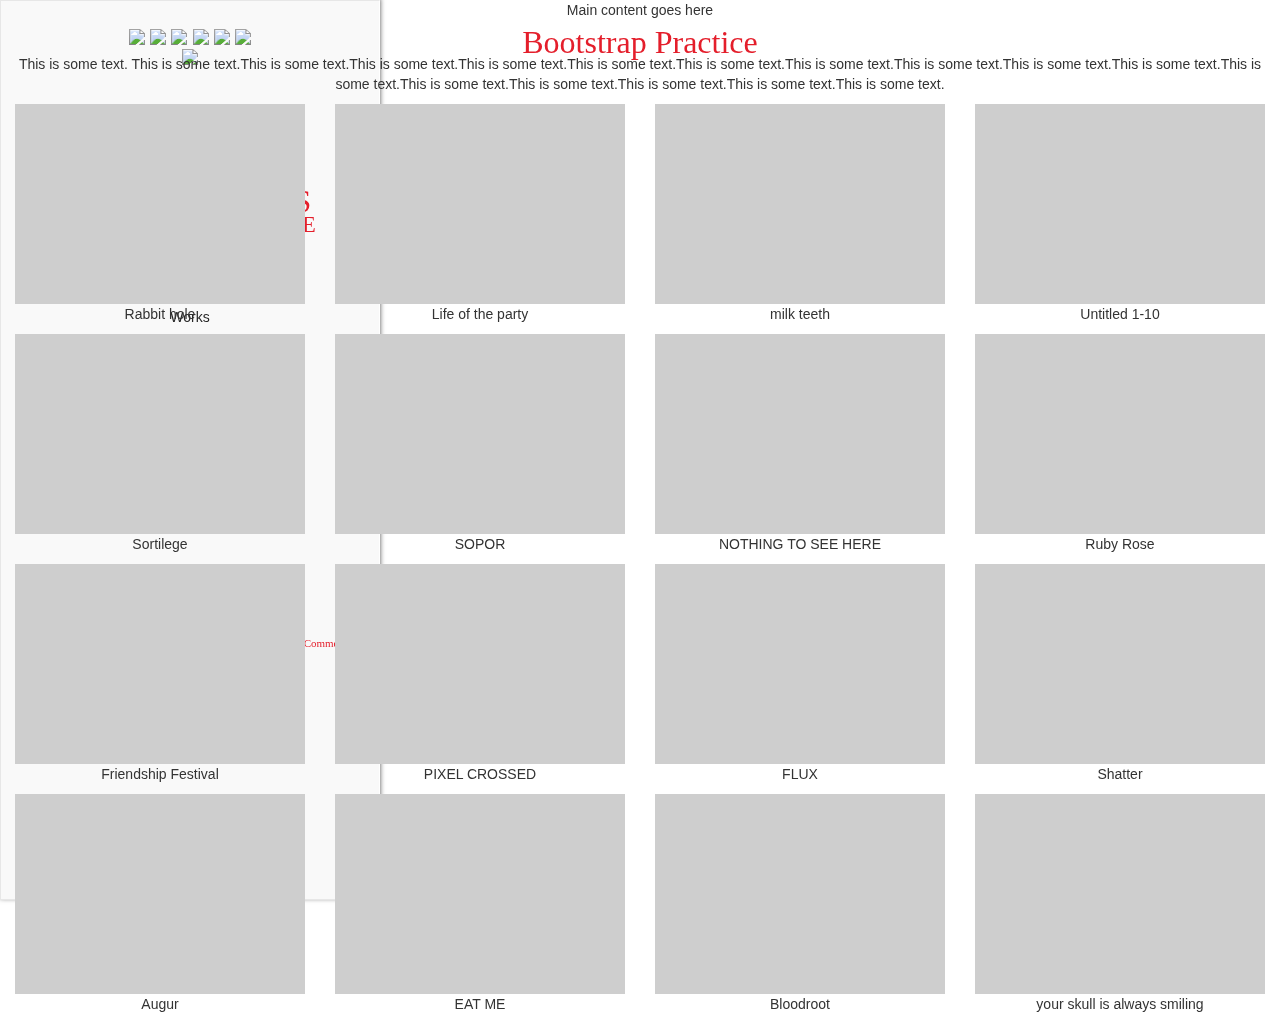
==== commit 55827b1a: "Fix social icons spacing" ====
--- a/Bootstrap practice/indexpractice.html
+++ b/Bootstrap practice/indexpractice.html
@@ -48,178 +48,175 @@
 </head>
 <body>
 
-<div class="container-fluid">
-  <div class="row main-row fill">
-    <div class="col-sm-3">
-      <div class="sidebar-nav">
-        <div class="navbar navbar-default" role="navigation">
-          <div class="navbar-header">
-            <button type="button" class="navbar-toggle" data-toggle="collapse" data-target=".sidebar-navbar-collapse">
-              <span class="sr-only">Toggle navigation</span>
-              <span class="icon-bar"></span>
-              <span class="icon-bar"></span>
-              <span class="icon-bar"></span>
-            </button>
-            <div class="visible-sm visible-md visible-lg navbar-brand text-center">
-              <a href="http://melissajohns.com/">
-                <div class="slideshow">
-                  <img src="/images/header1.png" />
-                  <img src="/images/header2.png" />
-                  <img src="/images/header3.png" />
-                  <img src="/images/header4.png" />
-                  <img src="/images/header5.png" />
-                  <img src="/images/header6.png" />
-                  <img src="/images/header7.png" />
-                </div>
-              </a>
-              <div id="header" class="visible-lg">
-                <a href="http://melissajohns.com/">
-                  <h1>MELISSA JOHNS</h1>
-                  <h2>MAKES ART WITH LOVE</h2>
-                </a>
-              </div>
-            </div>
-            <div class="visible-xs navbar-brand">
-              <div id="redhead">Melissa Johns makes art with love</div>
-            </div>
-          </div>
-          <div class="navbar-collapse collapse sidebar-navbar-collapse">
-            <ul class="nav navbar-nav">
-              <li><a href="#">News</a></li>
-              <li><a href="#">Works</a></li>
-              <li><a href="#">About</a></li>
-              <li class="divider"></li>
-              <li>
-                <div id="credits">
-                  <div id="social">
-                    <a href="/contact.php" rel="prettyPopin"><div id="mail"></div></a>
-                    <a href="https://www.facebook.com/melissamakesartwithlove?ref=hl" target="_blank"><div id="fb"></div></a>
-                    <a href="http://melissajohnsart.deviantart.com/" target="_blank"><div id="da"></div></a>
-                    <p>
-                      <div style="margin-top:-31px; display:inline-block;">
-                        <a href="http://melissajohnsart.tumblr.com/" target="_blank"><div id="tumblr"></div></a>
-                        <a href="http://www.linkedin.com/pub/melissa-johns/6b/654/630" target="_blank"><div id="linkedin"></div></a>
-                      </div>
-                    </p>
-                  </div>
-
-                  <p>
-                    <a rel="license" href="http://creativecommons.org/licenses/by-nc-nd/4.0/">
-                      <img alt="Creative Commons License" style="border-width:0" src="https://i.creativecommons.org/l/by-nc-nd/4.0/88x31.png" />
-                    </a>
-                    <br />All work is licensed under a <a rel="license" href="http://creativecommons.org/licenses/by-nc-nd/4.0/">Creative Commons Attribution-NonCommercial-NoDerivatives 4.0 International License</a>.
-                  </p>
-                  <p>Uni sans font courtesy of <a href="http://fontfabric.com/">Fontfabric</a></p>
-                  <p>Vegas slideshow courtesy of <a href="http://jaysalvat.com/">Jay Salvat</a></p>
-                </div>
-              </li>
-            </ul>
-          </div><!--/.nav-collapse -->
+<div class="sidebar-nav">
+  <div class="navbar navbar-default" role="navigation">
+    <div class="navbar-header">
+      <button type="button" class="navbar-toggle" data-toggle="collapse" data-target=".sidebar-navbar-collapse">
+        <span class="sr-only">Toggle navigation</span>
+        <span class="icon-bar"></span>
+        <span class="icon-bar"></span>
+        <span class="icon-bar"></span>
+      </button>
+      <div class="visible-sm visible-md visible-lg navbar-brand text-center">
+        <a href="http://melissajohns.com/">
+          <div class="slideshow">
+            <img src="/images/header1.png" />
+            <img src="/images/header2.png" />
+            <img src="/images/header3.png" />
+            <img src="/images/header4.png" />
+            <img src="/images/header5.png" />
+            <img src="/images/header6.png" />
+            <img src="/images/header7.png" />
+          </div>
+        </a>
+        <div id="header" class="visible-lg">
+          <a href="http://melissajohns.com/">
+            <h1>MELISSA JOHNS</h1>
+            <h2>MAKES ART WITH LOVE</h2>
+          </a>
         </div>
       </div>
+      <div class="visible-xs navbar-brand">
+        <div id="redhead">Melissa Johns makes art with love</div>
+      </div>
     </div>
-
-    <div class="col-sm-9 text-center">
-      Main content goes here
-
-      <h1>Bootstrap Practice</h1>
-      <p>This is some text. This is some text.This is some text.This is some text.This is some text.This is some text.This is some text.This is some text.This is some text.This is some text.This is some text.This is some text.This is some text.This is some text.This is some text.This is some text.This is some text.</p>
-
-      <div class="row">
-        <div class="col-sm-6 col-md-4 col-lg-3">
-          <div class="previewblock">
-          </div>
-          <p>Rabbit hole</p>
-        </div>
-
-        <div class="col-sm-6 col-md-4 col-lg-3">
-          <div class="previewblock">
-          </div>
-          <p>Life of the party</p>
-        </div>
-
-        <div class="col-sm-6 col-md-4 col-lg-3">
-          <div class="previewblock">
-          </div>
-          <p>milk teeth</p>
-        </div>
-
-        <div class="col-sm-6 col-md-4 col-lg-3">
-          <div class="previewblock">
-          </div>
-          <p>Untitled 1-10</p>
-        </div>
-
-        <div class="col-sm-6 col-md-4 col-lg-3">
-          <div class="previewblock">
-          </div>
-          <p>Sortilege</p>
-        </div>
-
-        <div class="col-sm-6 col-md-4 col-lg-3">
-          <div class="previewblock">
-          </div>
-          <p>SOPOR</p>
-        </div>
-
-        <div class="col-sm-6 col-md-4 col-lg-3">
-          <div class="previewblock">
-          </div>
-          <p>NOTHING TO SEE HERE</p>
-        </div>
-
-        <div class="col-sm-6 col-md-4 col-lg-3">
-          <div class="previewblock">
-          </div>
-          <p>Ruby Rose</p>
-        </div>
-
-        <div class="col-sm-6 col-md-4 col-lg-3">
-          <div class="previewblock">
-          </div>
-          <p>Friendship Festival</p>
-        </div>
-
-        <div class="col-sm-6 col-md-4 col-lg-3">
-          <div class="previewblock">
-          </div>
-          <p>PIXEL CROSSED</p>
-        </div>
-
-        <div class="col-sm-6 col-md-4 col-lg-3">
-          <div class="previewblock">
-          </div>
-          <p>FLUX</p>
-        </div>
-
-        <div class="col-sm-6 col-md-4 col-lg-3">
-          <div class="previewblock">
-          </div>
-          <p>Shatter</p>
-        </div>
-
-        <div class="col-sm-6 col-md-4 col-lg-3">
-          <div class="previewblock">
-          </div>
-          <p>Augur</p>
-        </div>
-
-        <div class="col-sm-6 col-md-4 col-lg-3">
-          <div class="previewblock">
-          </div>
-          <p>EAT ME</p>
-        </div>
-
-        <div class="col-sm-6 col-md-4 col-lg-3">
-          <div class="previewblock">
-          </div>
-          <p>Bloodroot</p>
-        </div>
-
-        <div class="col-sm-6 col-md-4 col-lg-3">
-          <div class="previewblock">
-          </div>
-          <p>your skull is always smiling</p>
+    <div class="navbar-collapse collapse sidebar-navbar-collapse">
+      <ul class="nav navbar-nav">
+        <li><a href="#">News</a></li>
+        <li><a href="#">Works</a></li>
+        <li><a href="#">About</a></li>
+        <li class="divider"></li>
+        <li>
+          <div id="credits">
+            <div id="social">
+              <a href="/contact.php" rel="prettyPopin"><div id="mail"></div></a>
+              <a href="https://www.facebook.com/melissamakesartwithlove?ref=hl" target="_blank"><div id="fb"></div></a>
+              <a href="http://melissajohnsart.deviantart.com/" target="_blank"><div id="da"></div></a>
+              <div style="margin-top:-15px;">
+                <a href="http://melissajohnsart.tumblr.com/" target="_blank"><div id="tumblr"></div></a>
+                <a href="http://www.linkedin.com/pub/melissa-johns/6b/654/630" target="_blank"><div id="linkedin"></div></a>
+              </div>
+            </div>
+
+            <p>
+              <a rel="license" href="http://creativecommons.org/licenses/by-nc-nd/4.0/">
+                <img alt="Creative Commons License" style="border-width:0" src="https://i.creativecommons.org/l/by-nc-nd/4.0/88x31.png" />
+              </a>
+              <br />All work is licensed under a <a rel="license" href="http://creativecommons.org/licenses/by-nc-nd/4.0/">Creative Commons Attribution-NonCommercial-NoDerivatives 4.0 International License</a>.
+            </p>
+            <p>Uni sans font courtesy of <a href="http://fontfabric.com/">Fontfabric</a></p>
+            <p>Vegas slideshow courtesy of <a href="http://jaysalvat.com/">Jay Salvat</a></p>
+          </div>
+        </li>
+      </ul>
+    </div><!--/.nav-collapse -->
+  </div>
+</div>
+
+<div id="main-content">
+  <div class="container-fluid">
+    <div class="row">
+      <div class="col-sm-12 text-center">
+        Main content goes here
+        <h1>Bootstrap Practice</h1>
+        <p>This is some text. This is some text.This is some text.This is some text.This is some text.This is some text.This is some text.This is some text.This is some text.This is some text.This is some text.This is some text.This is some text.This is some text.This is some text.This is some text.This is some text.</p>
+
+        <div class="row">
+          <div class="col-sm-6 col-md-4 col-lg-3">
+            <div class="previewblock">
+            </div>
+            <p>Rabbit hole</p>
+          </div>
+
+          <div class="col-sm-6 col-md-4 col-lg-3">
+            <div class="previewblock">
+            </div>
+            <p>Life of the party</p>
+          </div>
+
+          <div class="col-sm-6 col-md-4 col-lg-3">
+            <div class="previewblock">
+            </div>
+            <p>milk teeth</p>
+          </div>
+
+          <div class="col-sm-6 col-md-4 col-lg-3">
+            <div class="previewblock">
+            </div>
+            <p>Untitled 1-10</p>
+          </div>
+
+          <div class="col-sm-6 col-md-4 col-lg-3">
+            <div class="previewblock">
+            </div>
+            <p>Sortilege</p>
+          </div>
+
+          <div class="col-sm-6 col-md-4 col-lg-3">
+            <div class="previewblock">
+            </div>
+            <p>SOPOR</p>
+          </div>
+
+          <div class="col-sm-6 col-md-4 col-lg-3">
+            <div class="previewblock">
+            </div>
+            <p>NOTHING TO SEE HERE</p>
+          </div>
+
+          <div class="col-sm-6 col-md-4 col-lg-3">
+            <div class="previewblock">
+            </div>
+            <p>Ruby Rose</p>
+          </div>
+
+          <div class="col-sm-6 col-md-4 col-lg-3">
+            <div class="previewblock">
+            </div>
+            <p>Friendship Festival</p>
+          </div>
+
+          <div class="col-sm-6 col-md-4 col-lg-3">
+            <div class="previewblock">
+            </div>
+            <p>PIXEL CROSSED</p>
+          </div>
+
+          <div class="col-sm-6 col-md-4 col-lg-3">
+            <div class="previewblock">
+            </div>
+            <p>FLUX</p>
+          </div>
+
+          <div class="col-sm-6 col-md-4 col-lg-3">
+            <div class="previewblock">
+            </div>
+            <p>Shatter</p>
+          </div>
+
+          <div class="col-sm-6 col-md-4 col-lg-3">
+            <div class="previewblock">
+            </div>
+            <p>Augur</p>
+          </div>
+
+          <div class="col-sm-6 col-md-4 col-lg-3">
+            <div class="previewblock">
+            </div>
+            <p>EAT ME</p>
+          </div>
+
+          <div class="col-sm-6 col-md-4 col-lg-3">
+            <div class="previewblock">
+            </div>
+            <p>Bloodroot</p>
+          </div>
+
+          <div class="col-sm-6 col-md-4 col-lg-3">
+            <div class="previewblock">
+            </div>
+            <p>your skull is always smiling</p>
+          </div>
         </div>
       </div>
     </div>
